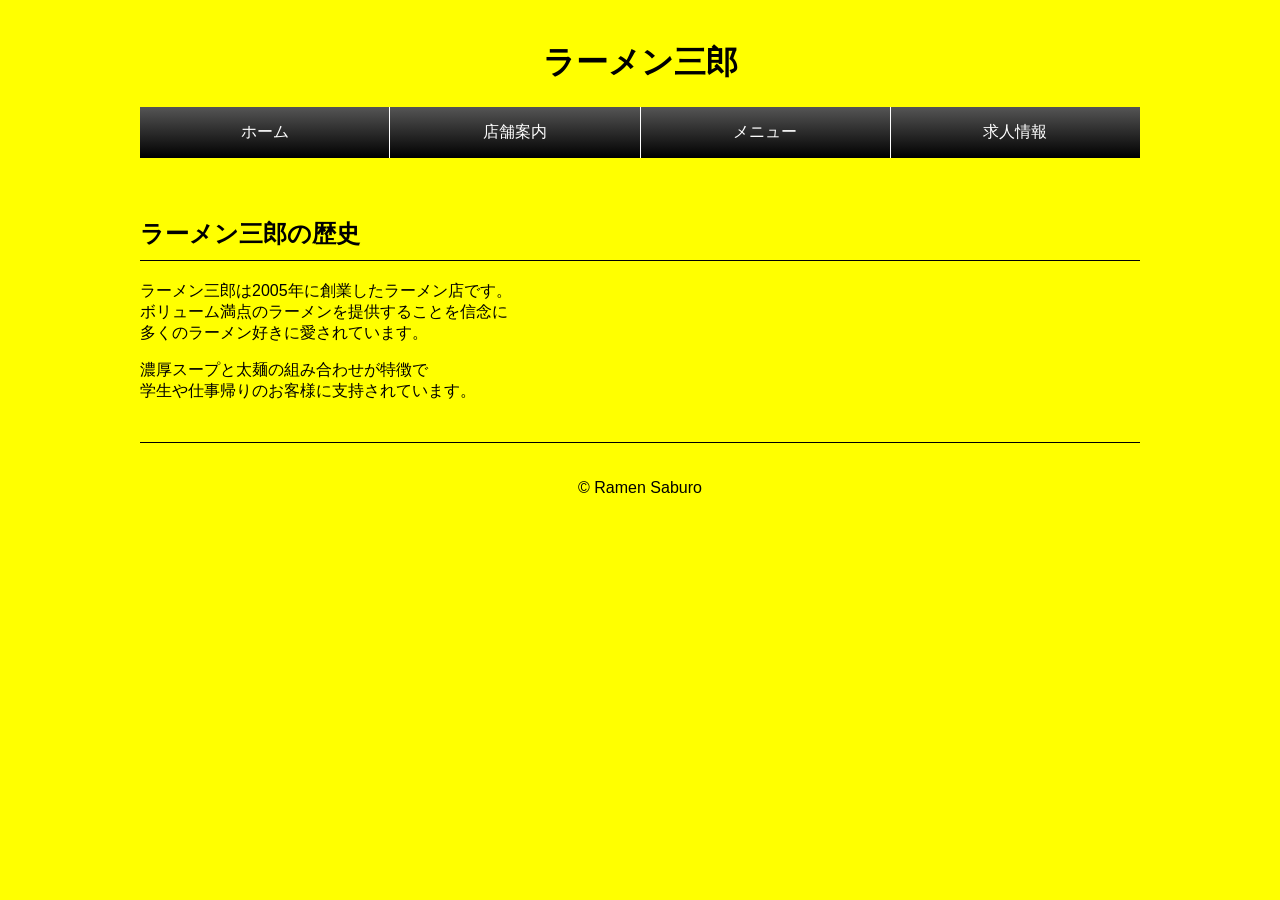
==== index.html @ 01515129 "Add files via upload" ====
<!DOCTYPE html>
<html lang="ja">
<head>
<meta charset="UTF-8">
<meta name="viewport" content="width=device-width, initial-scale=1.0">
<title>ラーメン三郎｜公式Webサイト</title>
<link rel="stylesheet" href="style.css">
</head>
<body>
<div class="container">
<header>
<h1>ラーメン三郎</h1>
<ul class="navbar">
<li><a href="index.html">ホーム</a></li>
<li><a href="shop.html">店舗案内</a></li>
<li><a href="menu.html">メニュー</a></li>
<li><a href="recruit.html">求人情報</a></li>
</ul>
</header>
<main>
<section>
<img src="https://picsum.photos/900/400?random=1" alt="">
</section>
<section>
<h2>ラーメン三郎の歴史</h2>
<p>ラーメン三郎は2005年に創業したラーメン店です。<br>ボリューム満点のラーメンを提供することを信念に<br>多くのラーメン好きに愛されています。</p>
<p>濃厚スープと太麺の組み合わせが特徴で<br>学生や仕事帰りのお客様に支持されています。</p>
</section>
</main>
<footer>
<p>&copy; Ramen Saburo</p>
</footer>
</div>
<script src="main.js"></script>
</body>
</html>
---- style.css ----
body {
background: #ffff00;
color: #000000;
font-family: sans-serif;
margin: 0;
padding: 0;
}

.container {
max-width: 1000px;
margin: auto;
padding: 20px;
}

img {
max-width: 100%;
display: block;
}

header {
text-align: center;
margin-bottom: 20px;
}

.navbar {
list-style-type: none;
padding: 0;
margin: 20px 0;
display: flex;
background: linear-gradient(#555, #000);
}

.navbar li {
flex: 1;
border-right: 1px solid #ffffff;
}

.navbar li:last-child {
border-right: none;
}

.navbar a {
display: block;
padding: 15px 0;
color: #ffffff;
text-decoration: none;
text-align: center;
}

.navbar a:hover {
background: rgba(255, 255, 255, 0.2);
}

a {
color: #0000ff;
}

main section {
margin-bottom: 40px;
}

h2 {
border-bottom: 1px solid #000000;
padding-bottom: 10px;
}

dl {
width: 100%;
max-width: 600px;
margin: 0 auto 20px auto;
display: flex;
flex-wrap: wrap;
}

dt {
width: 70%;
padding: 10px;
border-bottom: 1px dotted #000000;
font-weight: bold;
}

dd {
width: 30%;
margin: 0;
padding: 10px;
border-bottom: 1px dotted #000000;
text-align: right;
box-sizing: border-box;
}

table {
width: 100%;
border-collapse: collapse;
margin-bottom: 40px;
}

th, td {
border: 1px solid #000000;
padding: 10px;
text-align: left;
}

th {
width: 30%;
}

footer {
text-align: center;
padding-top: 20px;
border-top: 1px solid #000000;
}
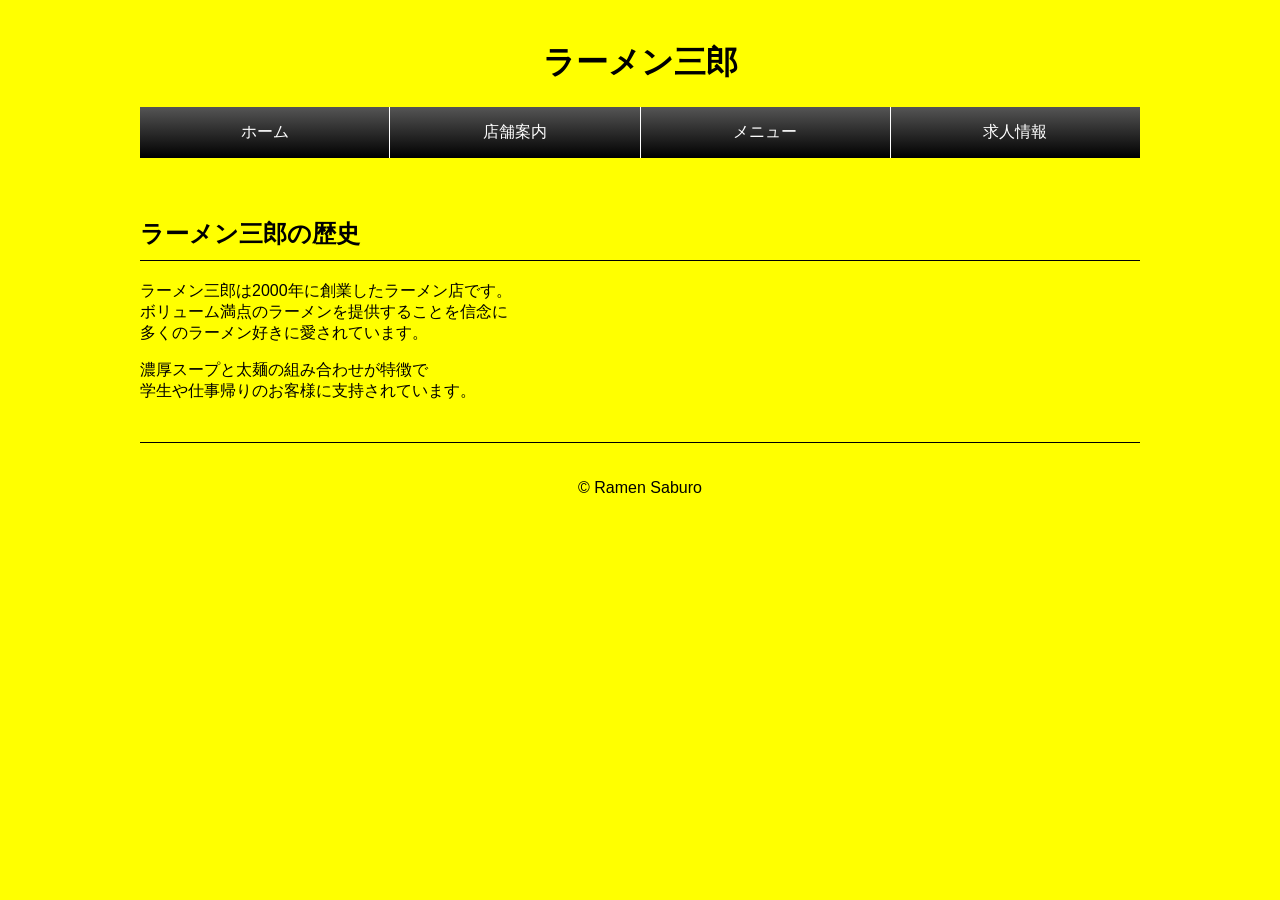
==== commit 04247be9: "Update index.html" ====
--- a/index.html
+++ b/index.html
@@ -23,7 +23,7 @@
 </section>
 <section>
 <h2>ラーメン三郎の歴史</h2>
-<p>ラーメン三郎は2005年に創業したラーメン店です。<br>ボリューム満点のラーメンを提供することを信念に<br>多くのラーメン好きに愛されています。</p>
+<p>ラーメン三郎は2000年に創業したラーメン店です。<br>ボリューム満点のラーメンを提供することを信念に<br>多くのラーメン好きに愛されています。</p>
 <p>濃厚スープと太麺の組み合わせが特徴で<br>学生や仕事帰りのお客様に支持されています。</p>
 </section>
 </main>
@@ -33,4 +33,4 @@
 </div>
 <script src="main.js"></script>
 </body>
-</html>+</html>
